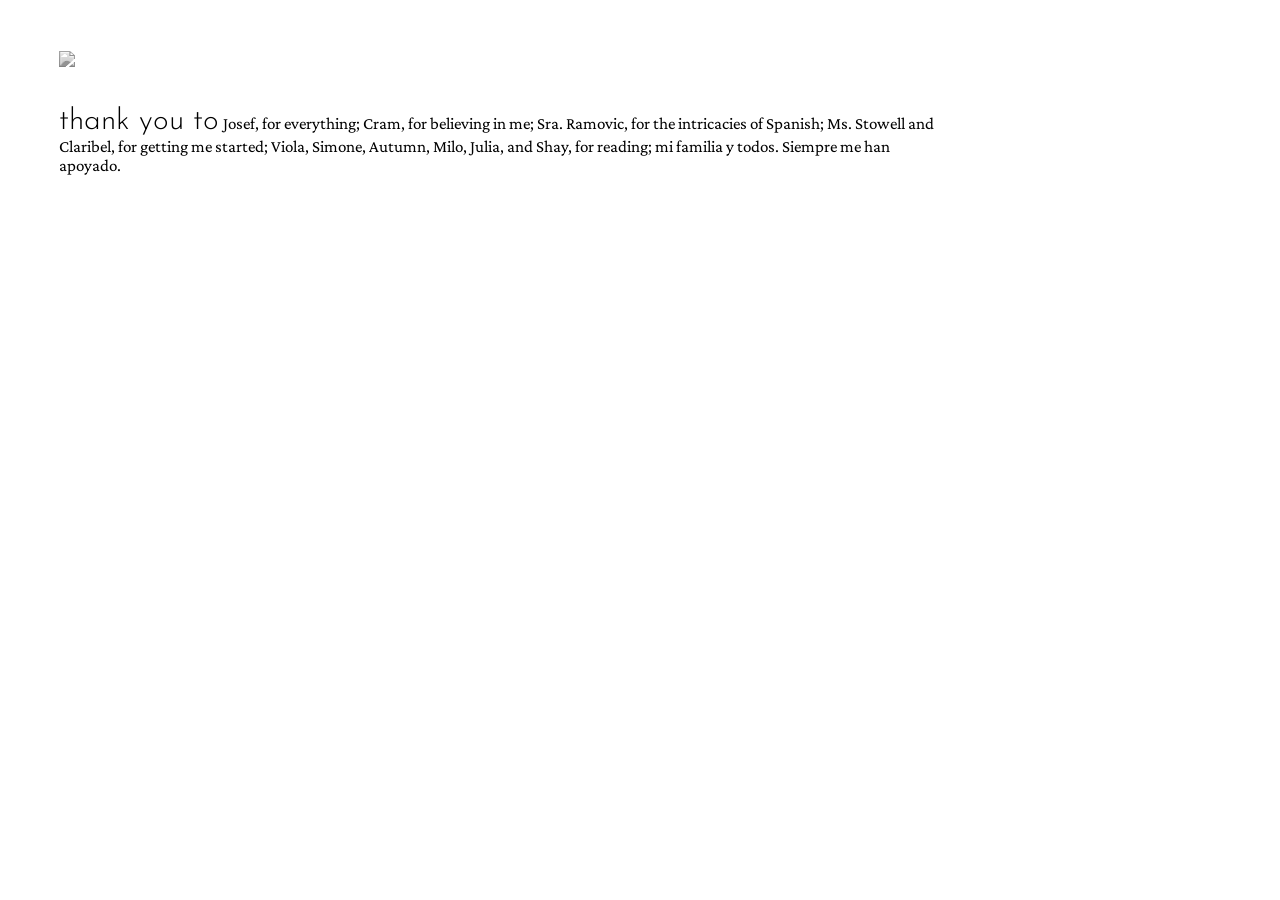
==== acknowledgements.html @ 28784662 "ack" ====
<!DOCTYPE html>
<html>

<head>
	<title>acknowledgements</title>
	<link rel="icon" type="image/jpg" href="https://sweeney.pajamaclaws.net/uploads/favicon.ico">
	<meta charset="utf-8">
	<meta name="viewport" content="width=device-width, initial-scale=1, maximum-scale=1" />
    <link rel="preconnect" href="https://fonts.googleapis.com">
	<link rel="preconnect" href="https://fonts.gstatic.com" crossorigin>
	<link href="https://fonts.googleapis.com/css2?family=Crimson+Pro:ital,wght@0,200..900;1,200..900&family=Josefin+Sans:ital,wght@0,100..700;1,100..700&display=swap" rel="stylesheet">

	<style>
		body {
			overflow: hidden;
		}

    	#content {
        	margin: 4%;
            max-width: 70%;
        }
        
        img {
        	margin-bottom: 4%;
        }
        
		h1 {
			font-family: "Josefin Sans", serif;
			font-weight: 300;
			font-size: 30px;
            display: inline;
		}

		p {
        	display: inline;
			font-family: "Crimson Pro", serif;
            font-size: 17px;
		}
	</style>
</head>

<body>

	<div id="content">
    <img src="https://sweeney.pajamaclaws.net/uploads/picture.jpg" width="25%" style="filter: grayscale(1)"><br>
	<h1>thank you to</h1> <p>Josef, for everything; Cram, for believing in me; Sra. Ramovic, for the intricacies of Spanish; Ms. Stowell and Claribel, for getting me started; Viola, Simone, Autumn, Milo, Julia, and Shay, for reading; mi familia y todos. Siempre me han apoyado.</p>
	</div>

</body>
</html>
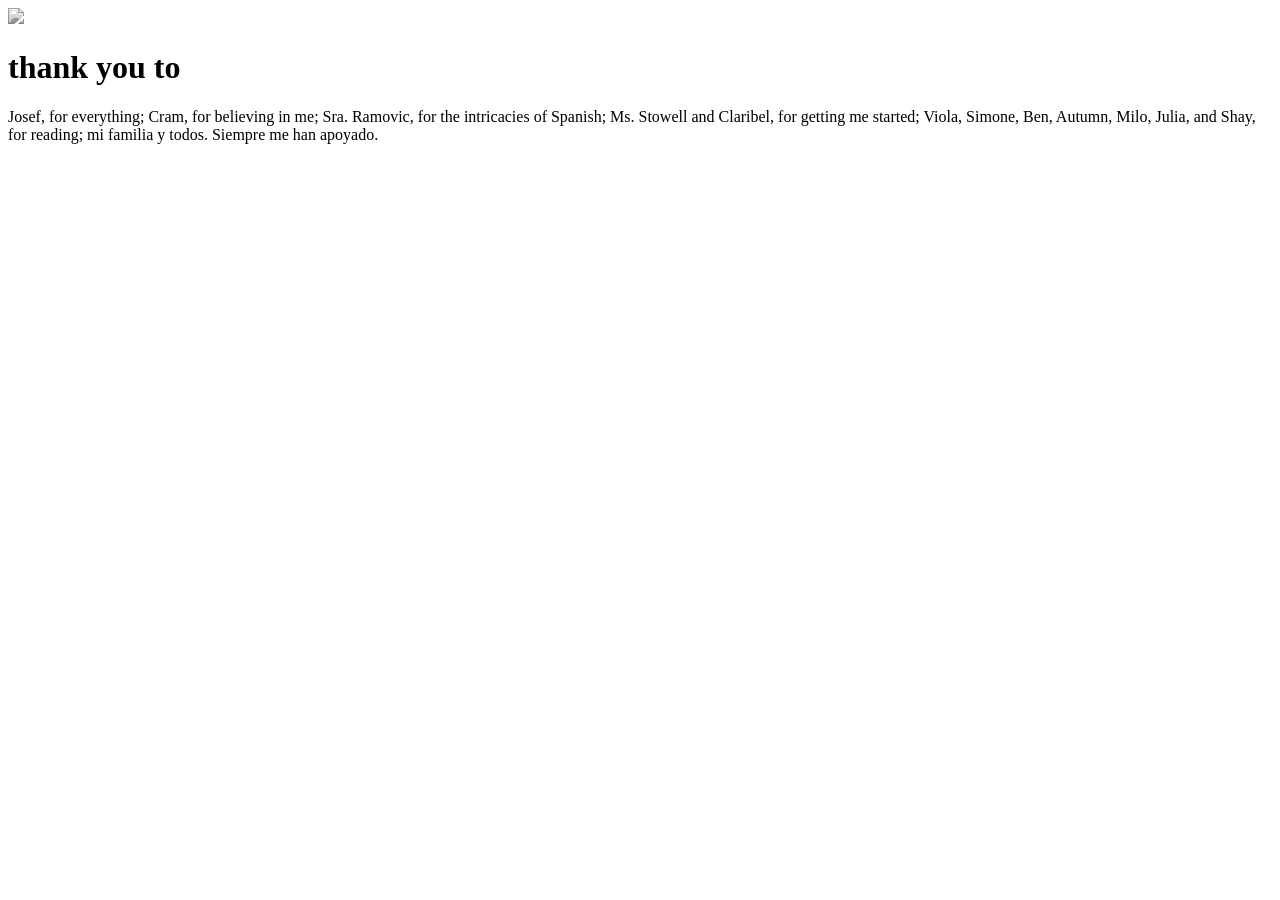
==== commit 65b5b1de: "update" ====
--- a/acknowledgements.html
+++ b/acknowledgements.html
@@ -10,41 +10,15 @@
     <link rel="preconnect" href="https://fonts.googleapis.com">
 	<link rel="preconnect" href="https://fonts.gstatic.com" crossorigin>
 	<link href="https://fonts.googleapis.com/css2?family=Crimson+Pro:ital,wght@0,200..900;1,200..900&family=Josefin+Sans:ital,wght@0,100..700;1,100..700&display=swap" rel="stylesheet">
+	<link href="https://sweeney.pajamaclaws.net/css/main.css" rel="stylesheet">
 
-	<style>
-		body {
-			overflow: hidden;
-		}
-
-    	#content {
-        	margin: 4%;
-            max-width: 70%;
-        }
-        
-        img {
-        	margin-bottom: 4%;
-        }
-        
-		h1 {
-			font-family: "Josefin Sans", serif;
-			font-weight: 300;
-			font-size: 30px;
-            display: inline;
-		}
-
-		p {
-        	display: inline;
-			font-family: "Crimson Pro", serif;
-            font-size: 17px;
-		}
-	</style>
 </head>
 
 <body>
 
 	<div id="content">
     <img src="https://sweeney.pajamaclaws.net/uploads/picture.jpg" width="25%" style="filter: grayscale(1)"><br>
-	<h1>thank you to</h1> <p>Josef, for everything; Cram, for believing in me; Sra. Ramovic, for the intricacies of Spanish; Ms. Stowell and Claribel, for getting me started; Viola, Simone, Autumn, Milo, Julia, and Shay, for reading; mi familia y todos. Siempre me han apoyado.</p>
+	<h1>thank you to</h1> <p>Josef, for everything; Cram, for believing in me; Sra. Ramovic, for the intricacies of Spanish; Ms. Stowell and Claribel, for getting me started; Viola, Simone, Ben, Autumn, Milo, Julia, and Shay, for reading; mi familia y todos. Siempre me han apoyado.</p>
 	</div>
 
 </body>
